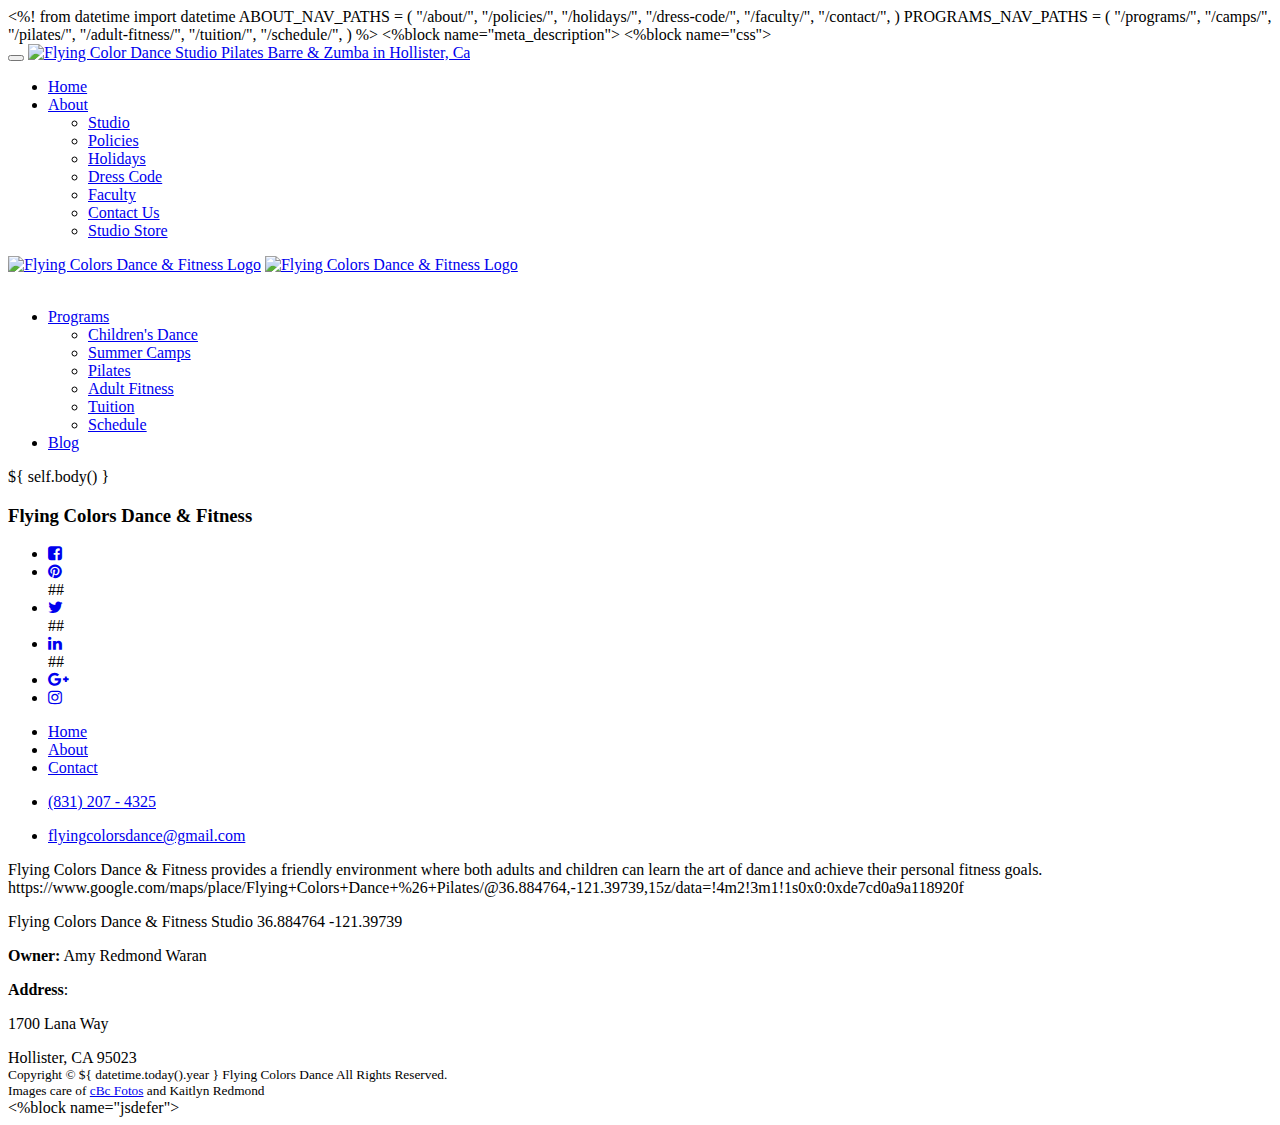
==== common/templates/base.html @ d8f69ee7 "initial commit of django setup" ====
<%!
from datetime import datetime
ABOUT_NAV_PATHS = (
  "/about/",
  "/policies/",
  "/holidays/",
  "/dress-code/",
  "/faculty/",
  "/contact/",
)
PROGRAMS_NAV_PATHS = (
  "/programs/",
  "/camps/",
  "/pilates/",
  "/adult-fitness/",
  "/tuition/",
  "/schedule/",
)
%>
<!DOCTYPE html>
<html lang="en">
  <head>
    <meta charset="utf-8">
    <meta name="viewport" content="width=device-width, initial-scale=1.0">
    <meta http-equiv="X-UA-Compatible" content="IE=Edge">
    <%block name="meta_description"><meta name="description" content="Flying Colors Dance in Hollister, Ca. provides children's dance lessons and adult fitness classes. Pilates, Zumba, jazz, ballet, tap, and hip-hop."></%block>
    <meta name="keywords" content="Hollister, California, Dance, Lesson, Studio, Jazz, Ballet, Hip Hop, Contemporary, Pilates, Zumba, Amy, Redmond, Waran">
    <meta name="robots" content="index, follow">
    <meta name="author" content="Flying Colors Dance">
    <link href='http://fonts.googleapis.com/css?family=Droid+Serif:400,700italic' rel='stylesheet' type='text/css'>

    <link rel="apple-touch-icon" sizes="57x57" href="/static/img/icons/apple-touch-icon-57x57.png">
    <link rel="apple-touch-icon" sizes="114x114" href="/static/img/icons/apple-touch-icon-114x114.png">
    <link rel="apple-touch-icon" sizes="72x72" href="/static/img/icons/apple-touch-icon-72x72.png">
    <link rel="apple-touch-icon" sizes="144x144" href="/static/img/icons/apple-touch-icon-144x144.png">
    <link rel="apple-touch-icon" sizes="60x60" href="/static/img/icons/apple-touch-icon-60x60.png">
    <link rel="apple-touch-icon" sizes="120x120" href="/static/img/icons/apple-touch-icon-120x120.png">
    <link rel="apple-touch-icon" sizes="76x76" href="/static/img/icons/apple-touch-icon-76x76.png">
    <link rel="apple-touch-icon" sizes="152x152" href="/static/img/icons/apple-touch-icon-152x152.png">
    <link rel="icon" type="image/png" href="/static/img/icons/favicon-196x196.png" sizes="196x196">
    <link rel="icon" type="image/png" href="/static/img/icons/favicon-160x160.png" sizes="160x160">
    <link rel="icon" type="image/png" href="/static/img/icons/favicon-96x96.png" sizes="96x96">
    <link rel="icon" type="image/png" href="/static/img/icons/favicon-16x16.png" sizes="16x16">
    <link rel="icon" type="image/png" href="/static/img/icons/favicon-32x32.png" sizes="32x32">
    <meta name="msapplication-TileColor" content="#ffc40d">
    <meta name="msapplication-TileImage" content="/mstile-144x144.png">
    <meta name="msvalidate.01" content="C65B57D6723C71AFE5F91FF1395DB548" />

    <!-- Flying Colors Dance is located in Hollister, California. We provided children's jazz, ballet, tap hip-hop and creative movement classes to age ranges 2 and up. Adult classes include Ballet, Pilates and Zumba -->

    <title>Flying Colors Dance & Fitness - Hollister</title>

    <%block name="css">
    <!-- Bootstrap core CSS -->
    <link href="/static/css/bootstrap${ ".min" if not DEBUG else "" }.css" rel="stylesheet">
    <!-- Custom styles for this template -->
    <link href="/static/css/style.css" rel="stylesheet">
    <link href="/static/css/responsive.css" rel="stylesheet">
    <link href="//maxcdn.bootstrapcdn.com/font-awesome/4.2.0/css/font-awesome.min.css" rel="stylesheet">
    </%block>

    <!-- HTML5 shim and Respond.js IE8 support of HTML5 elements and media queries -->
    <!--[if lt IE 9]>
      <script src="/static/js/html5shiv.js"></script>
      <script src="/static/js/respond.min.js"></script>
    <![endif]-->
  </head>

  <body>

    <nav class="navbar navbar-default navbar-fixed-top" role="navigation">
      <div class="container">
        <!-- Brand and toggle get grouped for better mobile display -->
        <div class="navbar-header">
          <button type="button" class="navbar-toggle" data-toggle="collapse" data-target="#bs-example-navbar-collapse-1">
            <span class="sr-only">Toggle navigation</span>
            <span class="icon-bar"></span>
            <span class="icon-bar"></span>
            <span class="icon-bar"></span>
          </button>
          <a class="navbar-brand visible-xs" href="#"><img src="/static/img/logo.png" alt="Flying Color Dance Studio Pilates Barre & Zumba in Hollister, Ca"></a>
        </div>

        <!-- Collect the nav links, forms, and other content for toggling -->
        <div class="collapse navbar-collapse" id="bs-example-navbar-collapse-1">

            <ul class="nav navbar-nav nav-left">
              <li ${ 'class="active"' if request.path == '/' else '' }><a href="/">Home</a></li>
              <li class="${ 'active' if request.path in ABOUT_NAV_PATHS else '' } dropdown">
                <a href="#" class="dropdown-toggle" data-toggle="dropdown">About <b class="caret"></b></a>
                <ul class="dropdown-menu">
                  <li><a href="/about/">Studio</a></li>
                  <li><a href="/policies/">Policies</a></li>
                  <li><a href="/holidays/">Holidays</a></li>
                  <li><a href="/dress-code/">Dress Code</a></li>
                  <li><a href="/faculty/">Faculty</a></li>
                  <li><a href="/contact/">Contact Us</a></li>
                  <li><a href="http://flyingcolors.schoolempower.com/ecommerce">Studio Store</a></li>
                </ul>
              </li>
            </ul>
            <a href="#" class="logo visible-lg visible-md"><img src="/static/img/logo.png" alt="Flying Colors Dance & Fitness Logo"></a>
            <a href="#" class="logo logo-small visible-sm visible-xs"><img src="/static/img/logo.png" alt="Flying Colors Dance & Fitness Logo"></a>
            <div id="brand" class="visible-lg visible-md">&nbsp;</div>
            <ul class="nav navbar-nav nav-right">
              <li class="${ 'active' if request.path in PROGRAMS_NAV_PATHS else '' } dropdown">
                <a href="#" class="dropdown-toggle" data-toggle="dropdown">Programs <b class="caret"></b></a>
                <ul class="dropdown-menu">
                  <li><a href="/programs/">Children's Dance</a></li>
                  <li><a href="/camps/">Summer Camps</a></li>
                  <li><a href="/pilates/">Pilates</a></li>
                  <li><a href="/adult-fitness/">Adult Fitness</a></li>
                  <li><a href="/tuition/">Tuition</a></li>
                  <li><a href="/schedule/">Schedule</a></li>
                </ul>
              </li>
              <li><a href="http://blog.flyingcolorsdance.com/">Blog</a></li>
            </ul>
        </div><!-- /.navbar-collapse -->
      </div><!-- /.container-fluid -->
    </nav>

    ${ self.body() }


    <!-- begin:footer -->
    <div id="footer">
        <div class="container">
            <div class="row">
                <div class="col-md-12" itemscope itemtype="http://schema.org/LocalBusiness">
                    <h3 itemprop="name">Flying Colors Dance & Fitness</h3>

                    <ul class="list-unstyled social-icon">
                      <li><a href="http://www.facebook.com/flyingcolorsdanceandfitness" title="Facebook" class="icon-facebook"><span><i class="fa fa-facebook-square"></i></span></a></li>
                      <li><a href="http://www.pinterest.com/flyingcolorsfit" title="Pinterest" class="icon-pinterest"><span><i class="fa fa-pinterest"></i></span></a></li>
##                      <li><a href="#" title="Twitter" class="icon-twitter"><span><i class="fa fa-twitter"></i></span></a></li>
##                      <li><a href="#" title="Linkedin" class="icon-linkedin"><span><i class="fa fa-linkedin"></i></span></a></li>
##                      <li><a href="#" title="GPlus" class="icon-gplus"><span><i class="fa fa-google-plus"></i></span></a></li>
                      <li><a href="http://instagram.com/flyingcolorsdance" title="Instagram" class="icon-instagram"><span><i class="fa fa-instagram"></i></span></a></li>
                    </ul>

                    <div class="sitemap">
                      <ul>
                        <li class="active"><a href="/">Home</a></li>
                        <li><a href="/about/">About</a></li>
                        <li><a href="/contact/">Contact</a></li>
                      </ul>
                      <ul>
                        <li><a href="tel:18312074325" itemprop="telephone">(831) 207 - 4325</a></li>
                      </ul>
                      <ul>
                        <li><a href="mailto:flyingcolorsdance@gmail.com" itemprop="email">flyingcolorsdance@gmail.com</a></li>
                      </ul>
                    </div>
                      <span class="hidden" itemprop="description">Flying Colors Dance & Fitness provides a friendly environment where both adults and children can learn the art of dance and achieve their personal fitness goals.</span>
                      <span class="hidden" itemprop="map">https://www.google.com/maps/place/Flying+Colors+Dance+%26+Pilates/@36.884764,-121.39739,15z/data=!4m2!3m1!1s0x0:0xde7cd0a9a118920f</span>
                      <p class="hidden" itemprop="geo" itemscope itemtype="http://schema.org/GeoCoordinates">
                        <span itemprop="name">Flying Colors Dance & Fitness Studio</span>
                        <span itemprop="latitude">36.884764</span>
                        <span itemprop="longitude">-121.39739</span>
                      </p>
                      <p class="hidden"><strong>Owner:</strong> <span itemprop="founder">Amy Redmond Waran</span></p>
                      <p class="hidden"><strong>Address</strong>:</p>
                      <div class="address" itemprop="address" itemscope itemtype="http://schema.org/PostalAddress">
                          <p itemprop="streetAddress">1700 Lana Way</p>
                          <span itemprop="addressLocality">Hollister</span>,
                          <span itemprop="addressRegion">CA</span>
                          <span itemprop="postalCode">95023</span>
                      </div>

                </div>
            </div>
        </div>
    </div>
    <!-- end:footer -->

    <!-- begin:copyright -->
    <div id="copyright">
        <div class="container">
            <div class="row">
                <div class="col-md-12">
                    <small>Copyright &copy; ${ datetime.today().year } Flying Colors Dance All Rights Reserved.</small>
                </div>
            </div>
            <div class="row">
                <div class="col-md-12">
                    <small>
                      Images care of <a href="https://www.facebook.com/Christinabonillacheekfotos">cBc Fotos</a> and Kaitlyn Redmond<br>
                    </small>
                </div>
            </div>
        </div>
    </div>
    <!-- end:copyright -->

    <!-- Bootstrap core JavaScript
    ================================================== -->
    <!-- Placed at the end of the document so the pages load faster -->
    <%block name="jsdefer">
    <script src="/static/js/jquery${ "-1.11.1.min" if not DEBUG else "" }.js"></script>
    <script src="/static/js/bootstrap${ ".min" if not DEBUG else "" }.js"></script>
    <script type="text/javascript" src="http://maps.google.com/maps/api/js?sensor=false&amp;language=en"></script>
    <script src="/static/js/gmap3.js"></script>
    <script src="/static/js/script.js"></script>
    </%block>

    <!-- Google Analytics -->
    <script type="text/javascript">
    (function(i,s,o,g,r,a,m){i['GoogleAnalyticsObject']=r;i[r]=i[r]||function(){
    (i[r].q=i[r].q||[]).push(arguments)},i[r].l=1*new Date();a=s.createElement(o),
    m=s.getElementsByTagName(o)[0];a.async=1;a.src=g;m.parentNode.insertBefore(a,m)
    })(window,document,'script','//www.google-analytics.com/analytics.js','ga');

    ga('create', 'UA-5071017-8', 'auto');
    ga('send', 'pageview');
    </script>
    <!-- End Google Analytics -->
  </body>
</html>
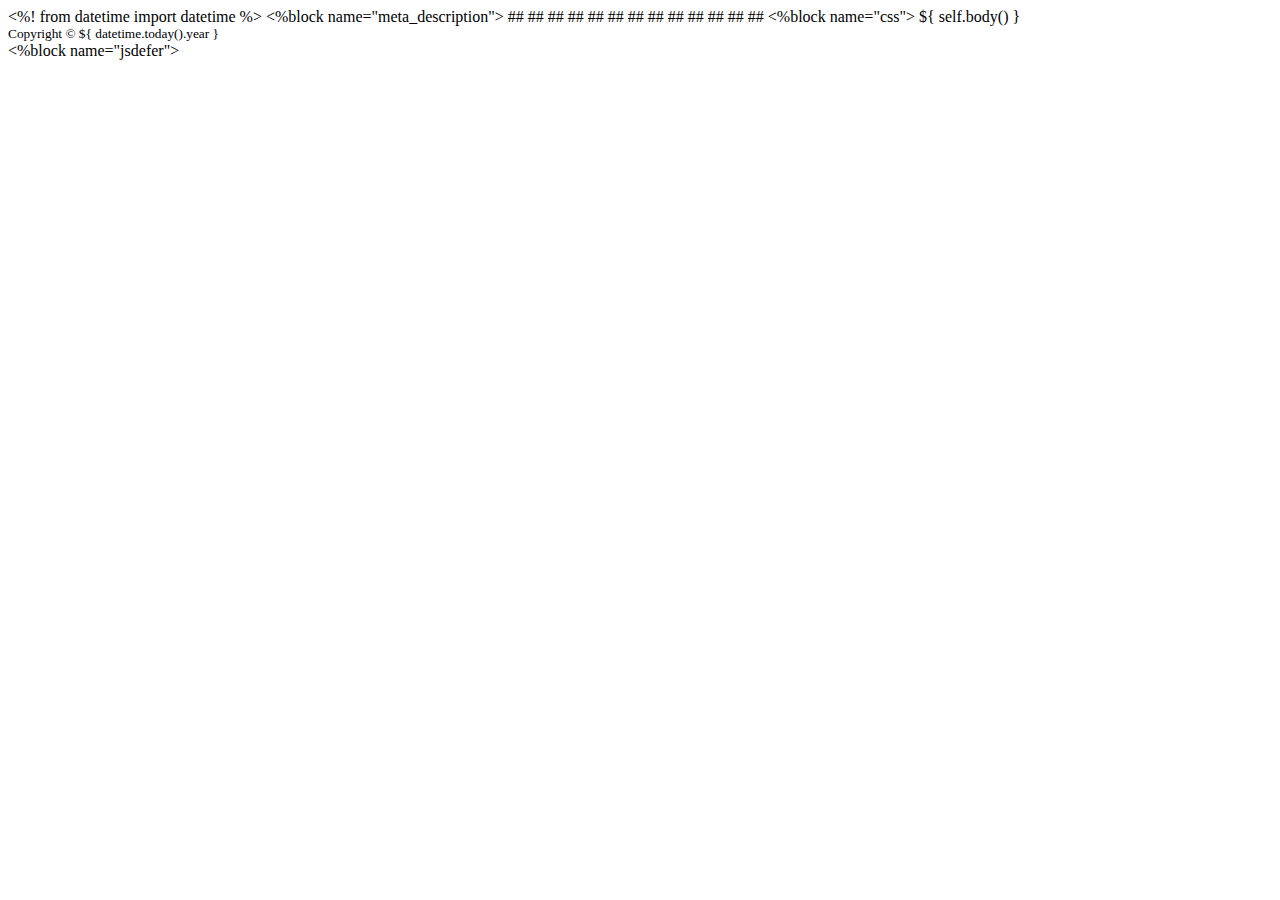
==== commit 6752c350: "Fix Mako template loader setup" ====
--- a/common/templates/base.html
+++ b/common/templates/base.html
@@ -1,21 +1,5 @@
 <%!
 from datetime import datetime
-ABOUT_NAV_PATHS = (
-  "/about/",
-  "/policies/",
-  "/holidays/",
-  "/dress-code/",
-  "/faculty/",
-  "/contact/",
-)
-PROGRAMS_NAV_PATHS = (
-  "/programs/",
-  "/camps/",
-  "/pilates/",
-  "/adult-fitness/",
-  "/tuition/",
-  "/schedule/",
-)
 %>
 <!DOCTYPE html>
 <html lang="en">
@@ -23,39 +7,33 @@
     <meta charset="utf-8">
     <meta name="viewport" content="width=device-width, initial-scale=1.0">
     <meta http-equiv="X-UA-Compatible" content="IE=Edge">
-    <%block name="meta_description"><meta name="description" content="Flying Colors Dance in Hollister, Ca. provides children's dance lessons and adult fitness classes. Pilates, Zumba, jazz, ballet, tap, and hip-hop."></%block>
-    <meta name="keywords" content="Hollister, California, Dance, Lesson, Studio, Jazz, Ballet, Hip Hop, Contemporary, Pilates, Zumba, Amy, Redmond, Waran">
+    <%block name="meta_description"><meta name="description" content=""></%block>
+    <meta name="keywords" content="">
     <meta name="robots" content="index, follow">
-    <meta name="author" content="Flying Colors Dance">
-    <link href='http://fonts.googleapis.com/css?family=Droid+Serif:400,700italic' rel='stylesheet' type='text/css'>
+    <meta name="author" content="">
 
-    <link rel="apple-touch-icon" sizes="57x57" href="/static/img/icons/apple-touch-icon-57x57.png">
-    <link rel="apple-touch-icon" sizes="114x114" href="/static/img/icons/apple-touch-icon-114x114.png">
-    <link rel="apple-touch-icon" sizes="72x72" href="/static/img/icons/apple-touch-icon-72x72.png">
-    <link rel="apple-touch-icon" sizes="144x144" href="/static/img/icons/apple-touch-icon-144x144.png">
-    <link rel="apple-touch-icon" sizes="60x60" href="/static/img/icons/apple-touch-icon-60x60.png">
-    <link rel="apple-touch-icon" sizes="120x120" href="/static/img/icons/apple-touch-icon-120x120.png">
-    <link rel="apple-touch-icon" sizes="76x76" href="/static/img/icons/apple-touch-icon-76x76.png">
-    <link rel="apple-touch-icon" sizes="152x152" href="/static/img/icons/apple-touch-icon-152x152.png">
-    <link rel="icon" type="image/png" href="/static/img/icons/favicon-196x196.png" sizes="196x196">
-    <link rel="icon" type="image/png" href="/static/img/icons/favicon-160x160.png" sizes="160x160">
-    <link rel="icon" type="image/png" href="/static/img/icons/favicon-96x96.png" sizes="96x96">
-    <link rel="icon" type="image/png" href="/static/img/icons/favicon-16x16.png" sizes="16x16">
-    <link rel="icon" type="image/png" href="/static/img/icons/favicon-32x32.png" sizes="32x32">
+    ## <link rel="apple-touch-icon" sizes="57x57" href="/static/img/icons/apple-touch-icon-57x57.png">
+    ## <link rel="apple-touch-icon" sizes="114x114" href="/static/img/icons/apple-touch-icon-114x114.png">
+    ## <link rel="apple-touch-icon" sizes="72x72" href="/static/img/icons/apple-touch-icon-72x72.png">
+    ## <link rel="apple-touch-icon" sizes="144x144" href="/static/img/icons/apple-touch-icon-144x144.png">
+    ## <link rel="apple-touch-icon" sizes="60x60" href="/static/img/icons/apple-touch-icon-60x60.png">
+    ## <link rel="apple-touch-icon" sizes="120x120" href="/static/img/icons/apple-touch-icon-120x120.png">
+    ## <link rel="apple-touch-icon" sizes="76x76" href="/static/img/icons/apple-touch-icon-76x76.png">
+    ## <link rel="apple-touch-icon" sizes="152x152" href="/static/img/icons/apple-touch-icon-152x152.png">
+    ## <link rel="icon" type="image/png" href="/static/img/icons/favicon-196x196.png" sizes="196x196">
+    ## <link rel="icon" type="image/png" href="/static/img/icons/favicon-160x160.png" sizes="160x160">
+    ## <link rel="icon" type="image/png" href="/static/img/icons/favicon-96x96.png" sizes="96x96">
+    ## <link rel="icon" type="image/png" href="/static/img/icons/favicon-16x16.png" sizes="16x16">
+    ## <link rel="icon" type="image/png" href="/static/img/icons/favicon-32x32.png" sizes="32x32">
     <meta name="msapplication-TileColor" content="#ffc40d">
     <meta name="msapplication-TileImage" content="/mstile-144x144.png">
-    <meta name="msvalidate.01" content="C65B57D6723C71AFE5F91FF1395DB548" />
 
-    <!-- Flying Colors Dance is located in Hollister, California. We provided children's jazz, ballet, tap hip-hop and creative movement classes to age ranges 2 and up. Adult classes include Ballet, Pilates and Zumba -->
-
-    <title>Flying Colors Dance & Fitness - Hollister</title>
+    <title></title>
 
     <%block name="css">
     <!-- Bootstrap core CSS -->
     <link href="/static/css/bootstrap${ ".min" if not DEBUG else "" }.css" rel="stylesheet">
     <!-- Custom styles for this template -->
-    <link href="/static/css/style.css" rel="stylesheet">
-    <link href="/static/css/responsive.css" rel="stylesheet">
     <link href="//maxcdn.bootstrapcdn.com/font-awesome/4.2.0/css/font-awesome.min.css" rel="stylesheet">
     </%block>
 
@@ -68,109 +46,11 @@
 
   <body>
 
-    <nav class="navbar navbar-default navbar-fixed-top" role="navigation">
-      <div class="container">
-        <!-- Brand and toggle get grouped for better mobile display -->
-        <div class="navbar-header">
-          <button type="button" class="navbar-toggle" data-toggle="collapse" data-target="#bs-example-navbar-collapse-1">
-            <span class="sr-only">Toggle navigation</span>
-            <span class="icon-bar"></span>
-            <span class="icon-bar"></span>
-            <span class="icon-bar"></span>
-          </button>
-          <a class="navbar-brand visible-xs" href="#"><img src="/static/img/logo.png" alt="Flying Color Dance Studio Pilates Barre & Zumba in Hollister, Ca"></a>
-        </div>
-
-        <!-- Collect the nav links, forms, and other content for toggling -->
-        <div class="collapse navbar-collapse" id="bs-example-navbar-collapse-1">
-
-            <ul class="nav navbar-nav nav-left">
-              <li ${ 'class="active"' if request.path == '/' else '' }><a href="/">Home</a></li>
-              <li class="${ 'active' if request.path in ABOUT_NAV_PATHS else '' } dropdown">
-                <a href="#" class="dropdown-toggle" data-toggle="dropdown">About <b class="caret"></b></a>
-                <ul class="dropdown-menu">
-                  <li><a href="/about/">Studio</a></li>
-                  <li><a href="/policies/">Policies</a></li>
-                  <li><a href="/holidays/">Holidays</a></li>
-                  <li><a href="/dress-code/">Dress Code</a></li>
-                  <li><a href="/faculty/">Faculty</a></li>
-                  <li><a href="/contact/">Contact Us</a></li>
-                  <li><a href="http://flyingcolors.schoolempower.com/ecommerce">Studio Store</a></li>
-                </ul>
-              </li>
-            </ul>
-            <a href="#" class="logo visible-lg visible-md"><img src="/static/img/logo.png" alt="Flying Colors Dance & Fitness Logo"></a>
-            <a href="#" class="logo logo-small visible-sm visible-xs"><img src="/static/img/logo.png" alt="Flying Colors Dance & Fitness Logo"></a>
-            <div id="brand" class="visible-lg visible-md">&nbsp;</div>
-            <ul class="nav navbar-nav nav-right">
-              <li class="${ 'active' if request.path in PROGRAMS_NAV_PATHS else '' } dropdown">
-                <a href="#" class="dropdown-toggle" data-toggle="dropdown">Programs <b class="caret"></b></a>
-                <ul class="dropdown-menu">
-                  <li><a href="/programs/">Children's Dance</a></li>
-                  <li><a href="/camps/">Summer Camps</a></li>
-                  <li><a href="/pilates/">Pilates</a></li>
-                  <li><a href="/adult-fitness/">Adult Fitness</a></li>
-                  <li><a href="/tuition/">Tuition</a></li>
-                  <li><a href="/schedule/">Schedule</a></li>
-                </ul>
-              </li>
-              <li><a href="http://blog.flyingcolorsdance.com/">Blog</a></li>
-            </ul>
-        </div><!-- /.navbar-collapse -->
-      </div><!-- /.container-fluid -->
-    </nav>
-
     ${ self.body() }
 
 
     <!-- begin:footer -->
     <div id="footer">
-        <div class="container">
-            <div class="row">
-                <div class="col-md-12" itemscope itemtype="http://schema.org/LocalBusiness">
-                    <h3 itemprop="name">Flying Colors Dance & Fitness</h3>
-
-                    <ul class="list-unstyled social-icon">
-                      <li><a href="http://www.facebook.com/flyingcolorsdanceandfitness" title="Facebook" class="icon-facebook"><span><i class="fa fa-facebook-square"></i></span></a></li>
-                      <li><a href="http://www.pinterest.com/flyingcolorsfit" title="Pinterest" class="icon-pinterest"><span><i class="fa fa-pinterest"></i></span></a></li>
-##                      <li><a href="#" title="Twitter" class="icon-twitter"><span><i class="fa fa-twitter"></i></span></a></li>
-##                      <li><a href="#" title="Linkedin" class="icon-linkedin"><span><i class="fa fa-linkedin"></i></span></a></li>
-##                      <li><a href="#" title="GPlus" class="icon-gplus"><span><i class="fa fa-google-plus"></i></span></a></li>
-                      <li><a href="http://instagram.com/flyingcolorsdance" title="Instagram" class="icon-instagram"><span><i class="fa fa-instagram"></i></span></a></li>
-                    </ul>
-
-                    <div class="sitemap">
-                      <ul>
-                        <li class="active"><a href="/">Home</a></li>
-                        <li><a href="/about/">About</a></li>
-                        <li><a href="/contact/">Contact</a></li>
-                      </ul>
-                      <ul>
-                        <li><a href="tel:18312074325" itemprop="telephone">(831) 207 - 4325</a></li>
-                      </ul>
-                      <ul>
-                        <li><a href="mailto:flyingcolorsdance@gmail.com" itemprop="email">flyingcolorsdance@gmail.com</a></li>
-                      </ul>
-                    </div>
-                      <span class="hidden" itemprop="description">Flying Colors Dance & Fitness provides a friendly environment where both adults and children can learn the art of dance and achieve their personal fitness goals.</span>
-                      <span class="hidden" itemprop="map">https://www.google.com/maps/place/Flying+Colors+Dance+%26+Pilates/@36.884764,-121.39739,15z/data=!4m2!3m1!1s0x0:0xde7cd0a9a118920f</span>
-                      <p class="hidden" itemprop="geo" itemscope itemtype="http://schema.org/GeoCoordinates">
-                        <span itemprop="name">Flying Colors Dance & Fitness Studio</span>
-                        <span itemprop="latitude">36.884764</span>
-                        <span itemprop="longitude">-121.39739</span>
-                      </p>
-                      <p class="hidden"><strong>Owner:</strong> <span itemprop="founder">Amy Redmond Waran</span></p>
-                      <p class="hidden"><strong>Address</strong>:</p>
-                      <div class="address" itemprop="address" itemscope itemtype="http://schema.org/PostalAddress">
-                          <p itemprop="streetAddress">1700 Lana Way</p>
-                          <span itemprop="addressLocality">Hollister</span>,
-                          <span itemprop="addressRegion">CA</span>
-                          <span itemprop="postalCode">95023</span>
-                      </div>
-
-                </div>
-            </div>
-        </div>
     </div>
     <!-- end:footer -->
 
@@ -179,14 +59,7 @@
         <div class="container">
             <div class="row">
                 <div class="col-md-12">
-                    <small>Copyright &copy; ${ datetime.today().year } Flying Colors Dance All Rights Reserved.</small>
-                </div>
-            </div>
-            <div class="row">
-                <div class="col-md-12">
-                    <small>
-                      Images care of <a href="https://www.facebook.com/Christinabonillacheekfotos">cBc Fotos</a> and Kaitlyn Redmond<br>
-                    </small>
+                    <small>Copyright &copy; ${ datetime.today().year }</small>
                 </div>
             </div>
         </div>
@@ -204,16 +77,5 @@
     <script src="/static/js/script.js"></script>
     </%block>
 
-    <!-- Google Analytics -->
-    <script type="text/javascript">
-    (function(i,s,o,g,r,a,m){i['GoogleAnalyticsObject']=r;i[r]=i[r]||function(){
-    (i[r].q=i[r].q||[]).push(arguments)},i[r].l=1*new Date();a=s.createElement(o),
-    m=s.getElementsByTagName(o)[0];a.async=1;a.src=g;m.parentNode.insertBefore(a,m)
-    })(window,document,'script','//www.google-analytics.com/analytics.js','ga');
-
-    ga('create', 'UA-5071017-8', 'auto');
-    ga('send', 'pageview');
-    </script>
-    <!-- End Google Analytics -->
   </body>
 </html>